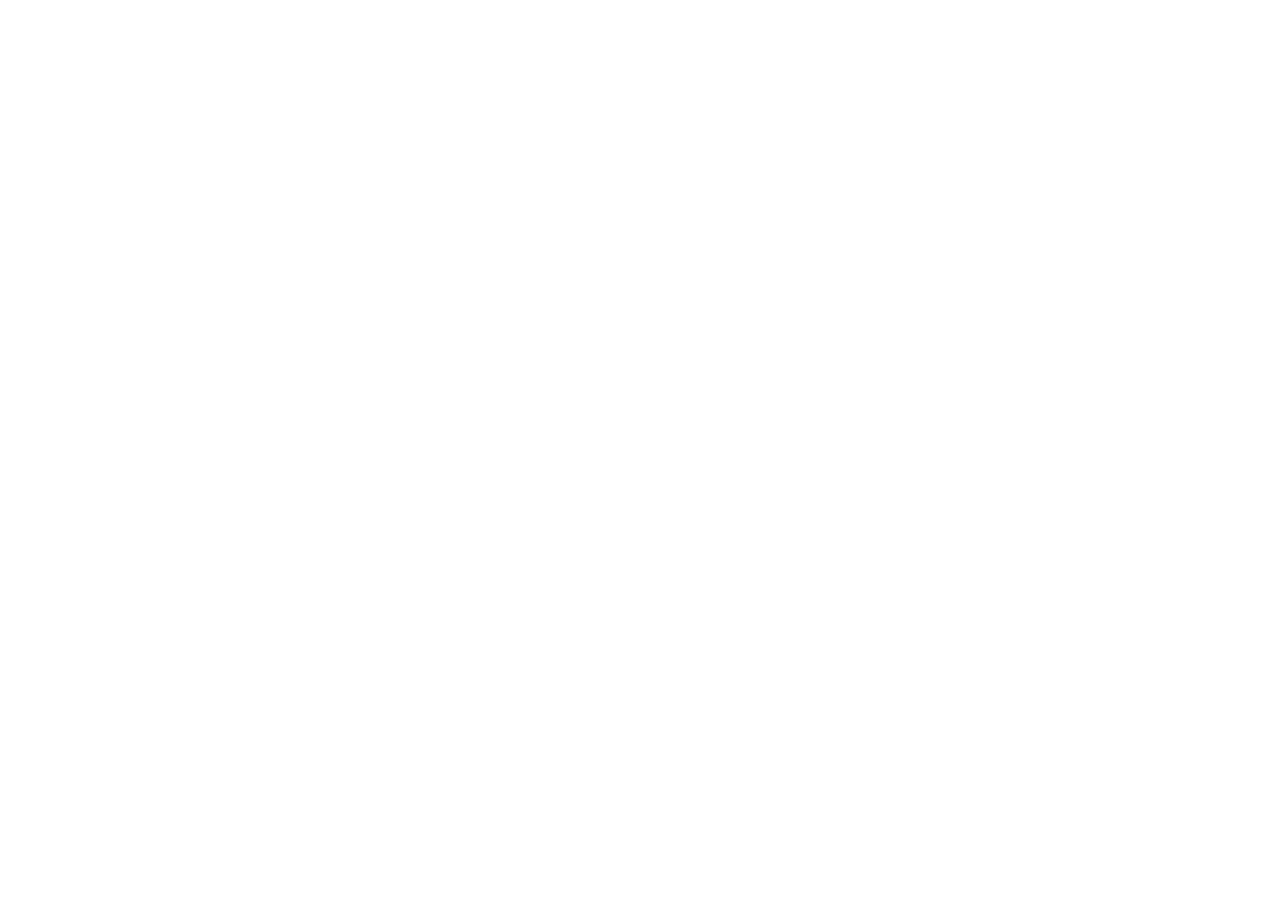
==== index2.html @ bf655988 "add Boostrap" ====
<!DOCTYPE html>
<html lang="en">
<head>
    <meta charset="UTF-8">
    <meta name="viewport" content="width=device-width, initial-scale=1.0">
    <meta http-equiv="X-UA-Compatible" content="ie=edge">
    <title>Document</title>

 <!-- Latest compiled and minified CSS -->
 <link rel="stylesheet" href="https://maxcdn.bootstrapcdn.com/bootstrap/3.3.7/css/bootstrap.min.css" integrity="sha384-BVYiiSIFeK1dGmJRAkycuHAHRg32OmUcww7on3RYdg4Va+PmSTsz/K68vbdEjh4u"
 crossorigin="anonymous">

<!-- Optional theme -->
<link rel="stylesheet" href="https://maxcdn.bootstrapcdn.com/bootstrap/3.3.7/css/bootstrap-theme.min.css" integrity="sha384-rHyoN1iRsVXV4nD0JutlnGaslCJuC7uwjduW9SVrLvRYooPp2bWYgmgJQIXwl/Sp"
 crossorigin="anonymous">

</head>
<body>






    
    <!-- Latest compiled and minified JavaScript -->
    <script src="https://maxcdn.bootstrapcdn.com/bootstrap/3.3.7/js/bootstrap.min.js" integrity="sha384-Tc5IQib027qvyjSMfHjOMaLkfuWVxZxUPnCJA7l2mCWNIpG9mGCD8wGNIcPD7Txa"
        crossorigin="anonymous"></script>
</body>
</html>
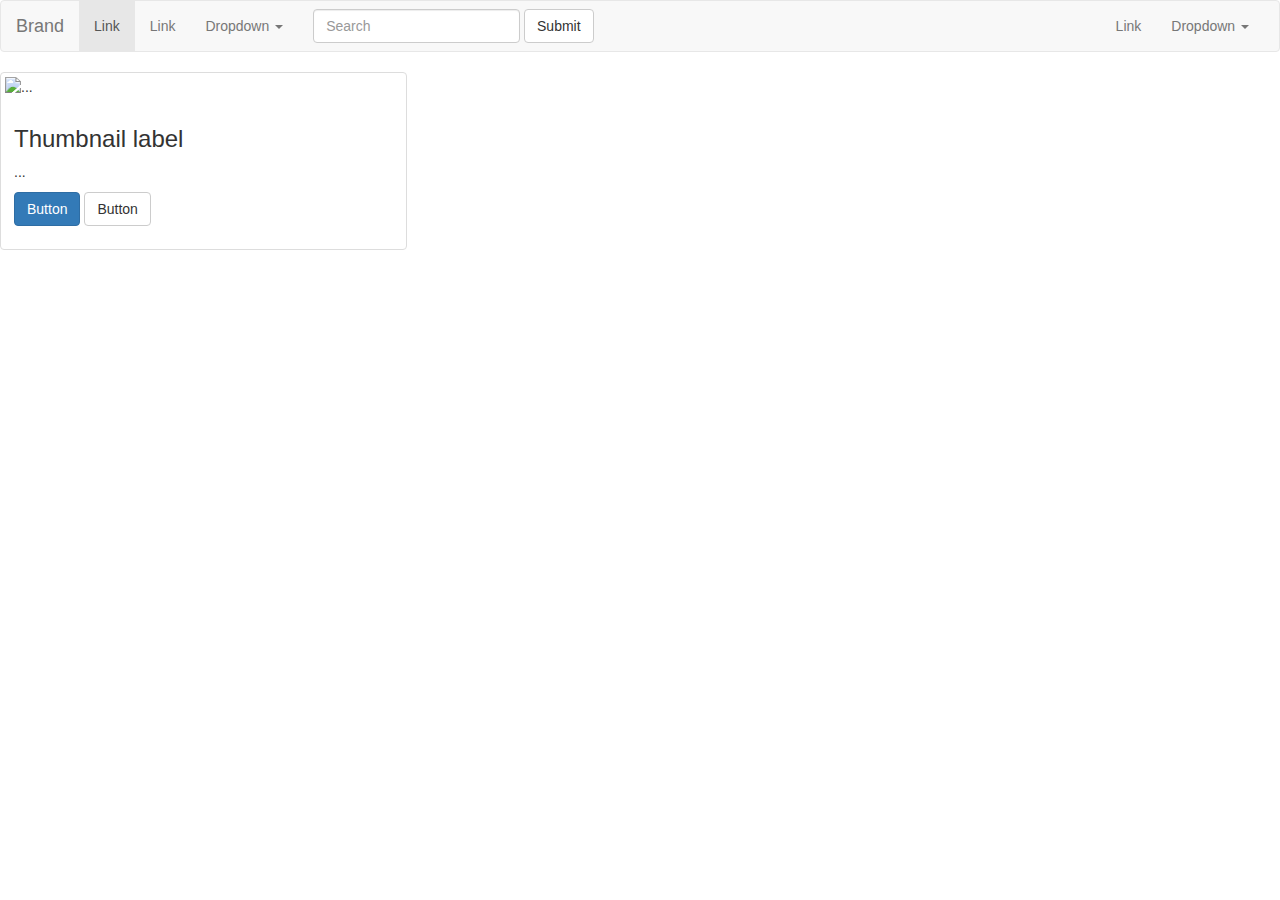
==== commit d01cc839: "add navbar & job" ====
--- a/index2.html
+++ b/index2.html
@@ -1,30 +1,135 @@
 <!DOCTYPE html>
 <html lang="en">
+
 <head>
     <meta charset="UTF-8">
     <meta name="viewport" content="width=device-width, initial-scale=1.0">
     <meta http-equiv="X-UA-Compatible" content="ie=edge">
     <title>Document</title>
 
- <!-- Latest compiled and minified CSS -->
- <link rel="stylesheet" href="https://maxcdn.bootstrapcdn.com/bootstrap/3.3.7/css/bootstrap.min.css" integrity="sha384-BVYiiSIFeK1dGmJRAkycuHAHRg32OmUcww7on3RYdg4Va+PmSTsz/K68vbdEjh4u"
- crossorigin="anonymous">
+    <!-- Latest compiled and minified CSS -->
+    <link rel="stylesheet" href="https://maxcdn.bootstrapcdn.com/bootstrap/3.3.7/css/bootstrap.min.css" integrity="sha384-BVYiiSIFeK1dGmJRAkycuHAHRg32OmUcww7on3RYdg4Va+PmSTsz/K68vbdEjh4u"
+        crossorigin="anonymous">
 
-<!-- Optional theme -->
-<link rel="stylesheet" href="https://maxcdn.bootstrapcdn.com/bootstrap/3.3.7/css/bootstrap-theme.min.css" integrity="sha384-rHyoN1iRsVXV4nD0JutlnGaslCJuC7uwjduW9SVrLvRYooPp2bWYgmgJQIXwl/Sp"
- crossorigin="anonymous">
+    <!-- Optional theme -->
+    <link rel="stylesheet" href="https://maxcdn.bootstrapcdn.com/bootstrap/3.3.7/css/bootstrap-theme.min.css" integrity="sha384-rHyoN1iRsVXV4nD0JutlnGaslCJuC7uwjduW9SVrLvRYooPp2bWYgmgJQIXwl/Sp"
+        crossorigin="anonymous">
 
 </head>
+
 <body>
+
+    <!-- navbar -->
+    <nav class="navbar navbar-default">
+        <div class="container-fluid">
+            <!-- Brand and toggle get grouped for better mobile display -->
+            <div class="navbar-header">
+                <button type="button" class="navbar-toggle collapsed" data-toggle="collapse" data-target="#bs-example-navbar-collapse-1"
+                    aria-expanded="false">
+                    <span class="sr-only">Toggle navigation</span>
+                    <span class="icon-bar"></span>
+                    <span class="icon-bar"></span>
+                    <span class="icon-bar"></span>
+                </button>
+                <a class="navbar-brand" href="#">Brand</a>
+            </div>
+
+            <!-- Collect the nav links, forms, and other content for toggling -->
+            <div class="collapse navbar-collapse" id="bs-example-navbar-collapse-1">
+                <ul class="nav navbar-nav">
+                    <li class="active">
+                        <a href="#">Link
+                            <span class="sr-only">(current)</span>
+                        </a>
+                    </li>
+                    <li>
+                        <a href="#">Link</a>
+                    </li>
+                    <li class="dropdown">
+                        <a href="#" class="dropdown-toggle" data-toggle="dropdown" role="button" aria-haspopup="true" aria-expanded="false">Dropdown
+                            <span class="caret"></span>
+                        </a>
+                        <ul class="dropdown-menu">
+                            <li>
+                                <a href="#">Action</a>
+                            </li>
+                            <li>
+                                <a href="#">Another action</a>
+                            </li>
+                            <li>
+                                <a href="#">Something else here</a>
+                            </li>
+                            <li role="separator" class="divider"></li>
+                            <li>
+                                <a href="#">Separated link</a>
+                            </li>
+                            <li role="separator" class="divider"></li>
+                            <li>
+                                <a href="#">One more separated link</a>
+                            </li>
+                        </ul>
+                    </li>
+                </ul>
+                <form class="navbar-form navbar-left">
+                    <div class="form-group">
+                        <input type="text" class="form-control" placeholder="Search">
+                    </div>
+                    <button type="submit" class="btn btn-default">Submit</button>
+                </form>
+                <ul class="nav navbar-nav navbar-right">
+                    <li>
+                        <a href="#">Link</a>
+                    </li>
+                    <li class="dropdown">
+                        <a href="#" class="dropdown-toggle" data-toggle="dropdown" role="button" aria-haspopup="true" aria-expanded="false">Dropdown
+                            <span class="caret"></span>
+                        </a>
+                        <ul class="dropdown-menu">
+                            <li>
+                                <a href="#">Action</a>
+                            </li>
+                            <li>
+                                <a href="#">Another action</a>
+                            </li>
+                            <li>
+                                <a href="#">Something else here</a>
+                            </li>
+                            <li role="separator" class="divider"></li>
+                            <li>
+                                <a href="#">Separated link</a>
+                            </li>
+                        </ul>
+                    </li>
+                </ul>
+            </div>
+            <!-- /.navbar-collapse -->
+        </div>
+        <!-- /.container-fluid -->
+    </nav>
+
+    <!-- job -->
+    <div class="row">
+        <div class="col-sm-6 col-md-4">
+            <div class="thumbnail">
+                <img src="..." alt="...">
+                <div class="caption">
+                    <h3>Thumbnail label</h3>
+                    <p>...</p>
+                    <p>
+                        <a href="#" class="btn btn-primary" role="button">Button</a>
+                        <a href="#" class="btn btn-default" role="button">Button</a>
+                    </p>
+                </div>
+            </div>
+        </div>
+    </div>
 
 
 
 
-
-
-    
     <!-- Latest compiled and minified JavaScript -->
     <script src="https://maxcdn.bootstrapcdn.com/bootstrap/3.3.7/js/bootstrap.min.js" integrity="sha384-Tc5IQib027qvyjSMfHjOMaLkfuWVxZxUPnCJA7l2mCWNIpG9mGCD8wGNIcPD7Txa"
         crossorigin="anonymous"></script>
 </body>
+
 </html>